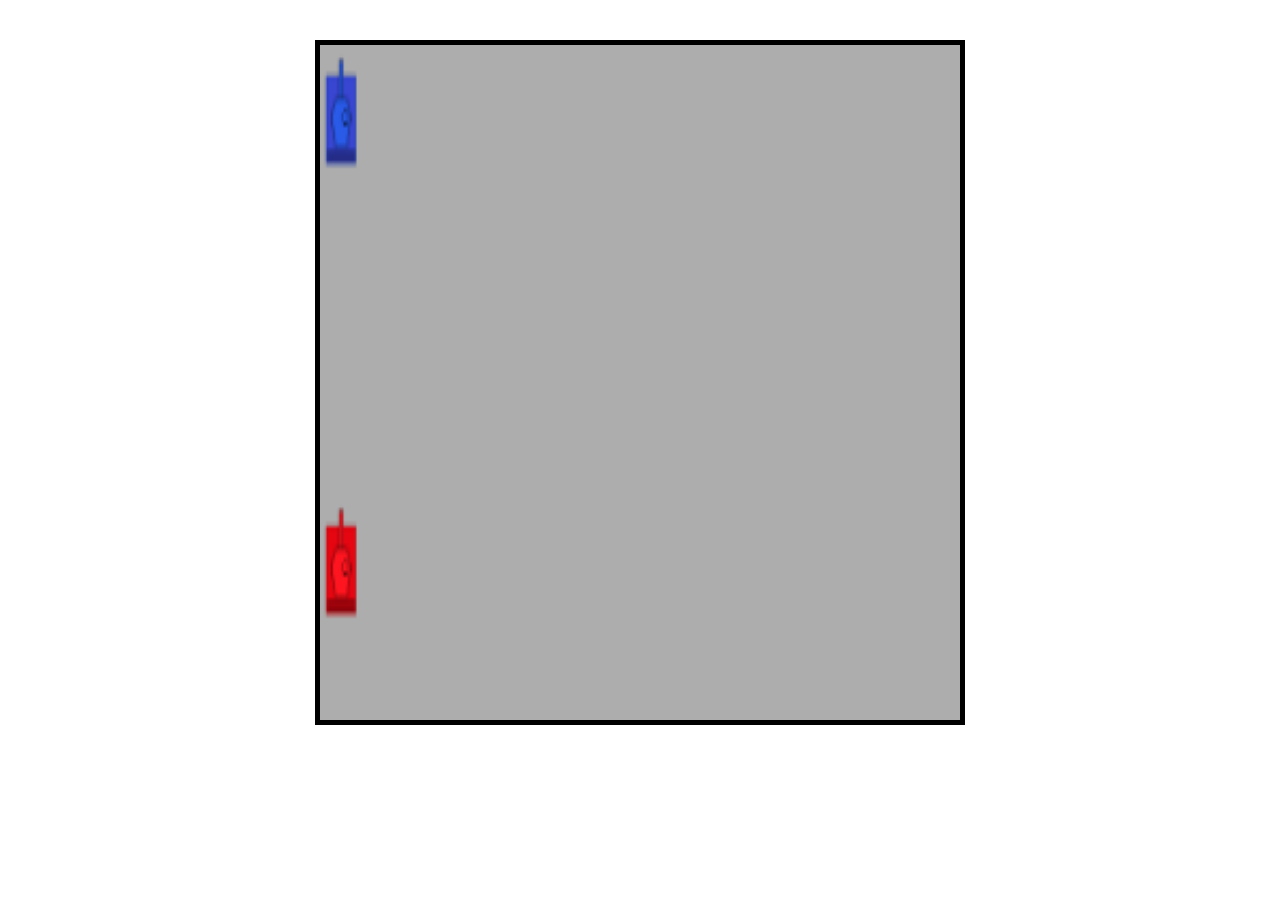
==== TheGame.html @ db1ea3de "Update TheGame.html" ====
<html lang="en">
<head>
    <link rel = "stylesheet" href = "Style.css"/>
    <script src="App.js"></script>
 

</head>
<body>
    <div> 
        <canvas id="GameScene"></canvas> 
       </div> 
        
       <script src="Player.js"></script>
       <script src="App.js"></script>


</body>

</html>
---- Style.css ----
#GameScene {

    position: fixed;
        left: 25%;
        top: 5%;

    width: 50%;
    height: 75%;
    
    background-color: rgb(173, 173, 173);
    outline-width: 5px;
    outline-color: rgb(0, 0, 0);
    outline-style: solid

}

body {
    padding-top: 743px; /* y højde */
    font-family: Arial;
    background-color: rgb(255, 255, 255);
    width: 500px;
    margin: auto;
    text-align: center;
    position: fixed;
    left: 17.8%;
}
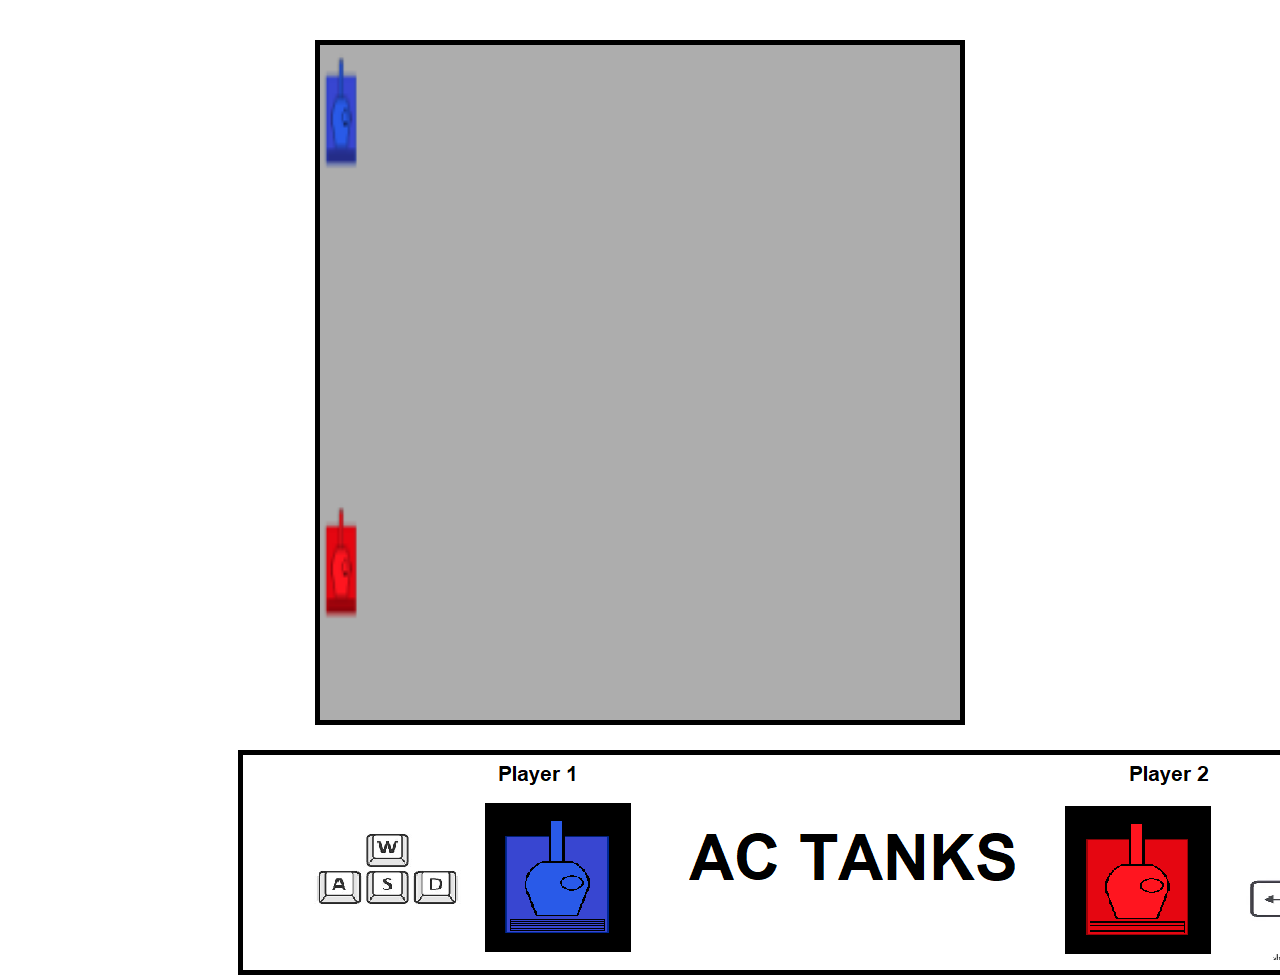
==== commit 64124b26: "Picture test" ====
--- a/TheGame.html
+++ b/TheGame.html
@@ -15,7 +15,7 @@
        <script src="Player.js"></script>
        <script src="App.js"></script>
 
-
+ <img src="ACTanksBanner.png">
 </body>
 
 </html>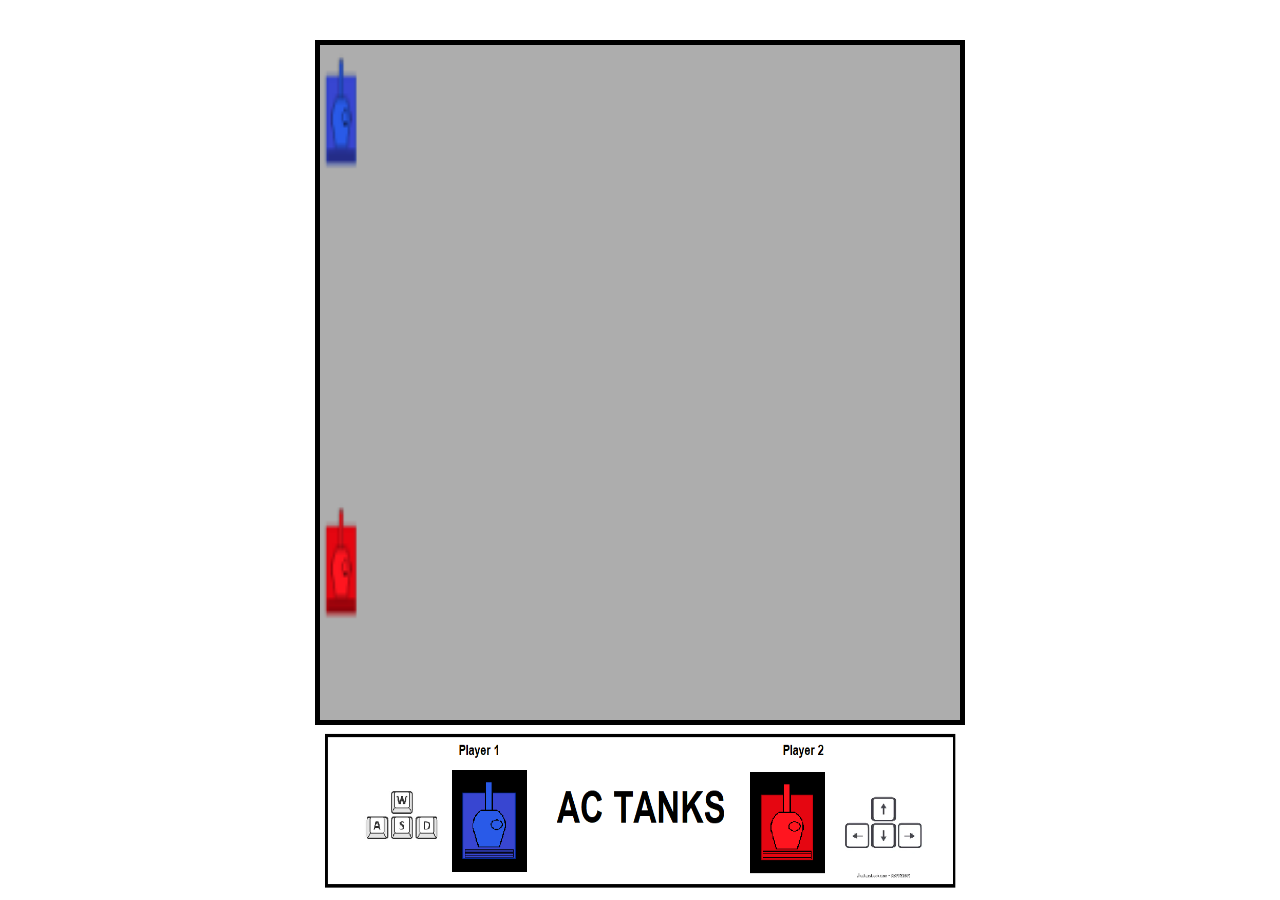
==== commit af64936e: "Banner fix" ====
--- a/TheGame.html
+++ b/TheGame.html
@@ -15,7 +15,7 @@
        <script src="Player.js"></script>
        <script src="App.js"></script>
 
- <img src="ACTanksBanner.png">
+ <img id="Banner" src="ACTanksBanner.png">
 </body>
 
 </html>--- a/Style.css
+++ b/Style.css
@@ -14,13 +14,11 @@
 
 }
 
-body {
-    padding-top: 743px; /* y højde */
-    font-family: Arial;
-    background-color: rgb(255, 255, 255);
-    width: 500px;
-    margin: auto;
-    text-align: center;
+#Banner{
     position: fixed;
-    left: 17.8%;
-}   
+    left: 25%;
+    top: 81%;
+
+    width: 50%;
+    height: 18%;
+}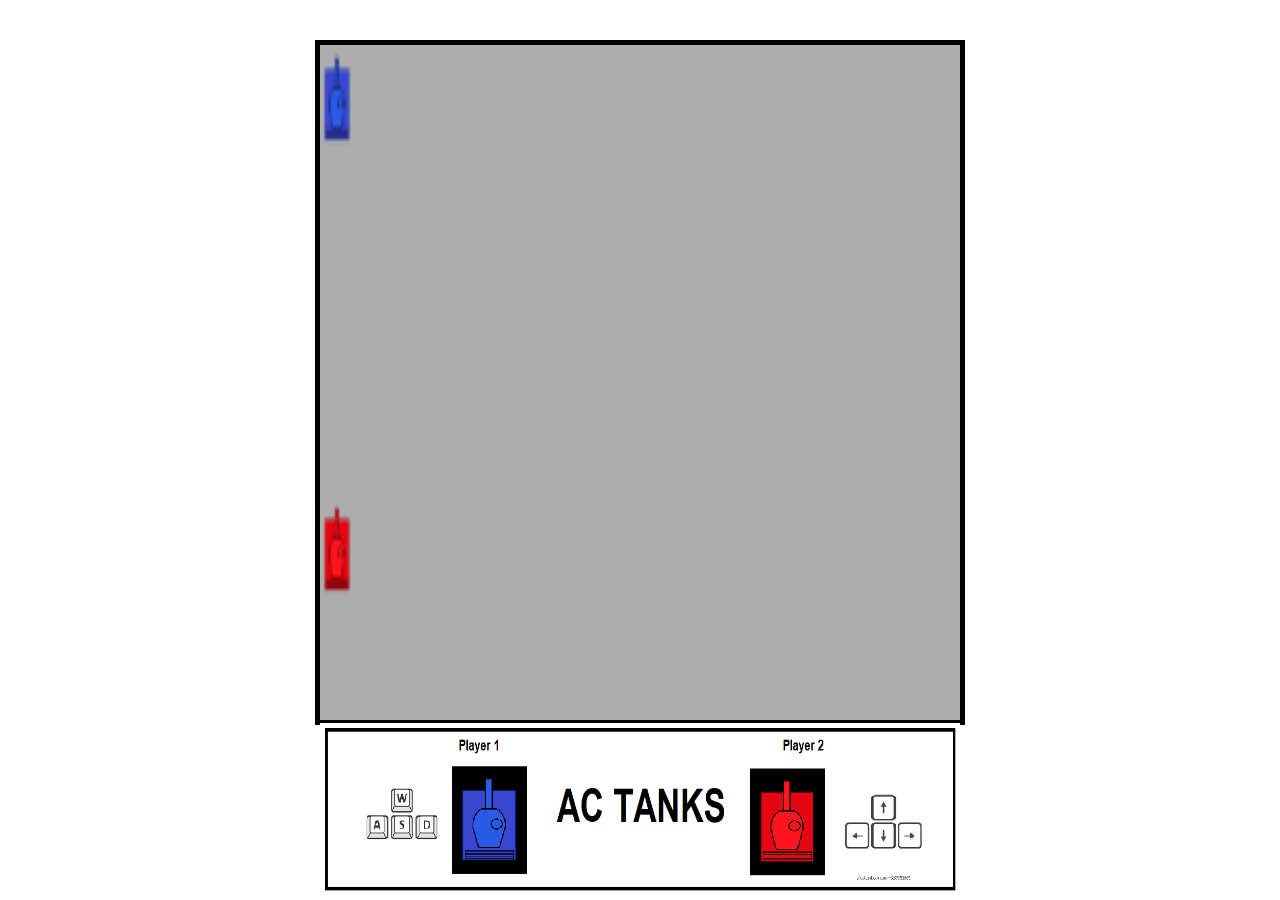
==== commit 2ec78160: "New changes" ====
--- a/TheGame.html
+++ b/TheGame.html
@@ -4,6 +4,7 @@
 <head>
     <link rel = "stylesheet" href = "Style.css"/>
     <script src="App.js"></script>
+    
  
 
 </head>
@@ -11,7 +12,8 @@
     <div> 
         <canvas id="GameScene"></canvas> 
        </div> 
-        
+
+       <script src="Bullet.js"></script>
        <script src="Player.js"></script>
        <script src="App.js"></script>
 
--- a/Style.css
+++ b/Style.css
@@ -17,8 +17,8 @@
 #Banner{
     position: fixed;
     left: 25%;
-    top: 81%;
+    top: 80.3%;
 
     width: 50%;
-    height: 18%;
+    height: 19%;
 }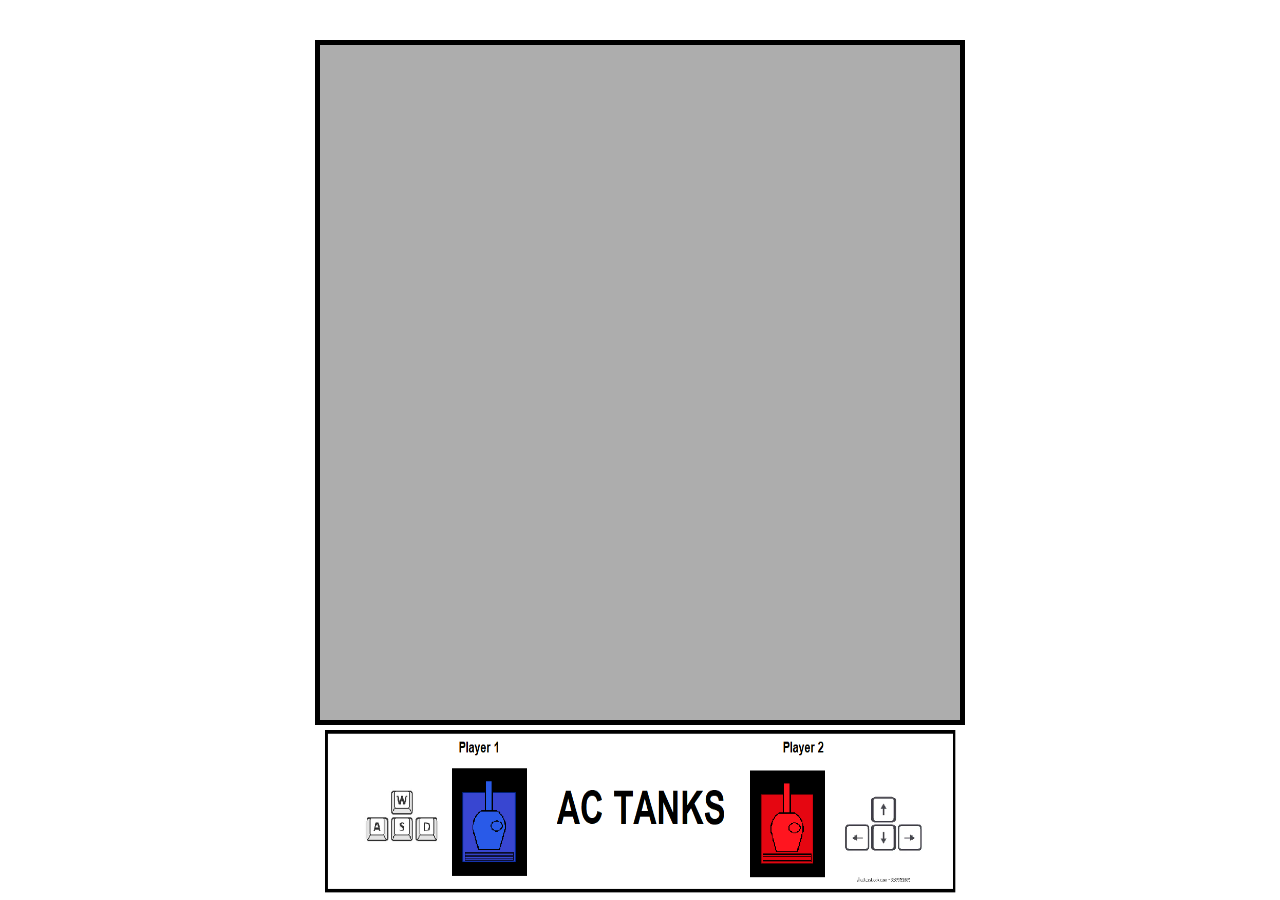
==== commit d2b75b51: "A lot of changes" ====
--- a/TheGame.html
+++ b/TheGame.html
@@ -11,7 +11,15 @@
 <body>
     <div> 
         <canvas id="GameScene"></canvas> 
-       </div> 
+        
+        <div style="display:none;">
+            <img id="Player1Picture"
+                 src="BlueTank.png">
+          </div>
+        <div style="display:none;">
+          <img id="Player2Picture"
+               src="RedTank.png">
+            </div>
 
        <script src="Bullet.js"></script>
        <script src="Player.js"></script>
--- a/Style.css
+++ b/Style.css
@@ -17,7 +17,7 @@
 #Banner{
     position: fixed;
     left: 25%;
-    top: 80.3%;
+    top: 80.6%;
 
     width: 50%;
     height: 19%;
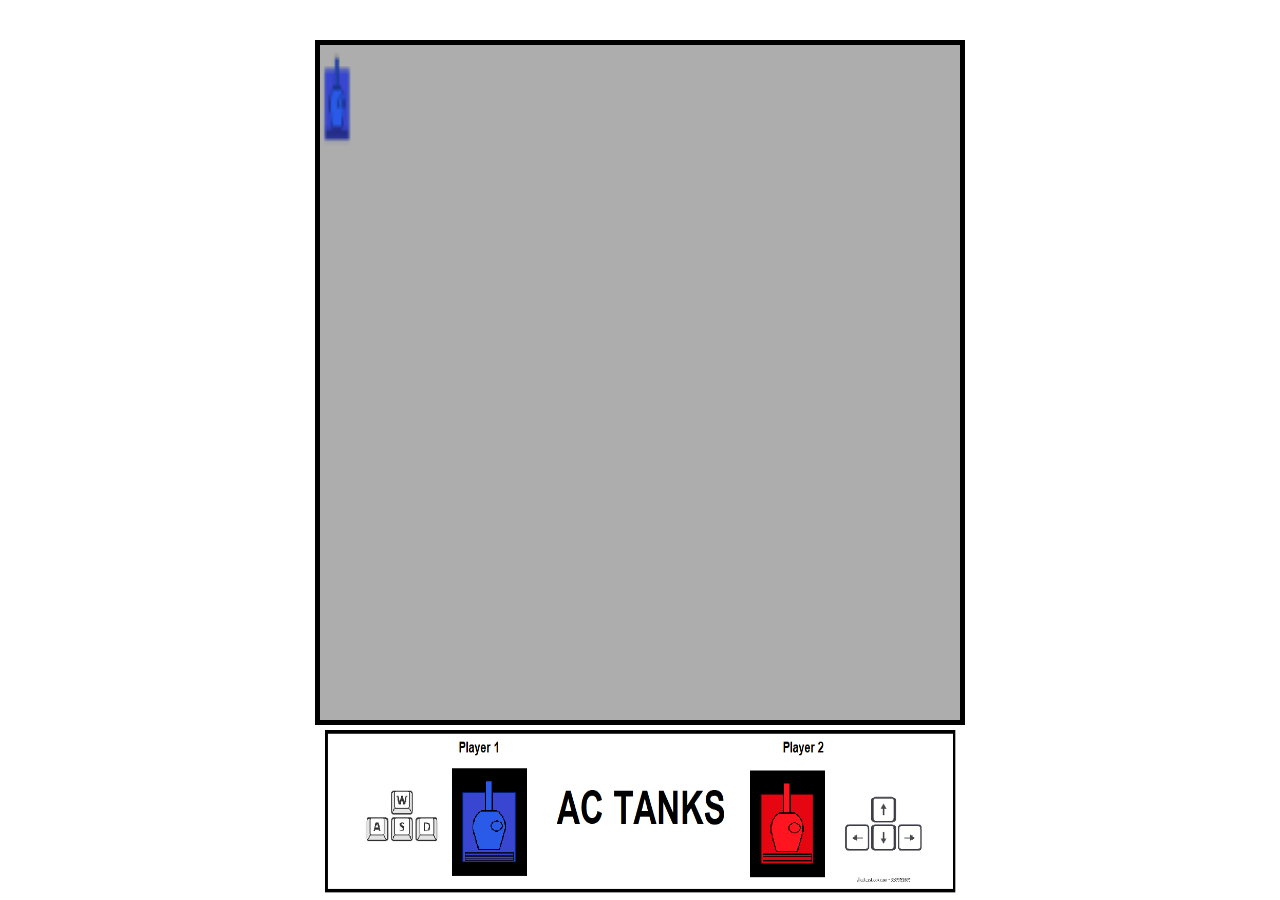
==== commit 9d92ab36: "WE turn now" ====
--- a/TheGame.html
+++ b/TheGame.html
@@ -10,16 +10,9 @@
 </head>
 <body>
     <div> 
-        <canvas id="GameScene"></canvas> 
+        <canvas id="GameScene"> </canvas> 
         
-        <div style="display:none;">
-            <img id="Player1Picture"
-                 src="BlueTank.png">
-          </div>
-        <div style="display:none;">
-          <img id="Player2Picture"
-               src="RedTank.png">
-            </div>
+        
 
        <script src="Bullet.js"></script>
        <script src="Player.js"></script>
--- a/Style.css
+++ b/Style.css
@@ -21,4 +21,6 @@
 
     width: 50%;
     height: 19%;
-}+}
+
+
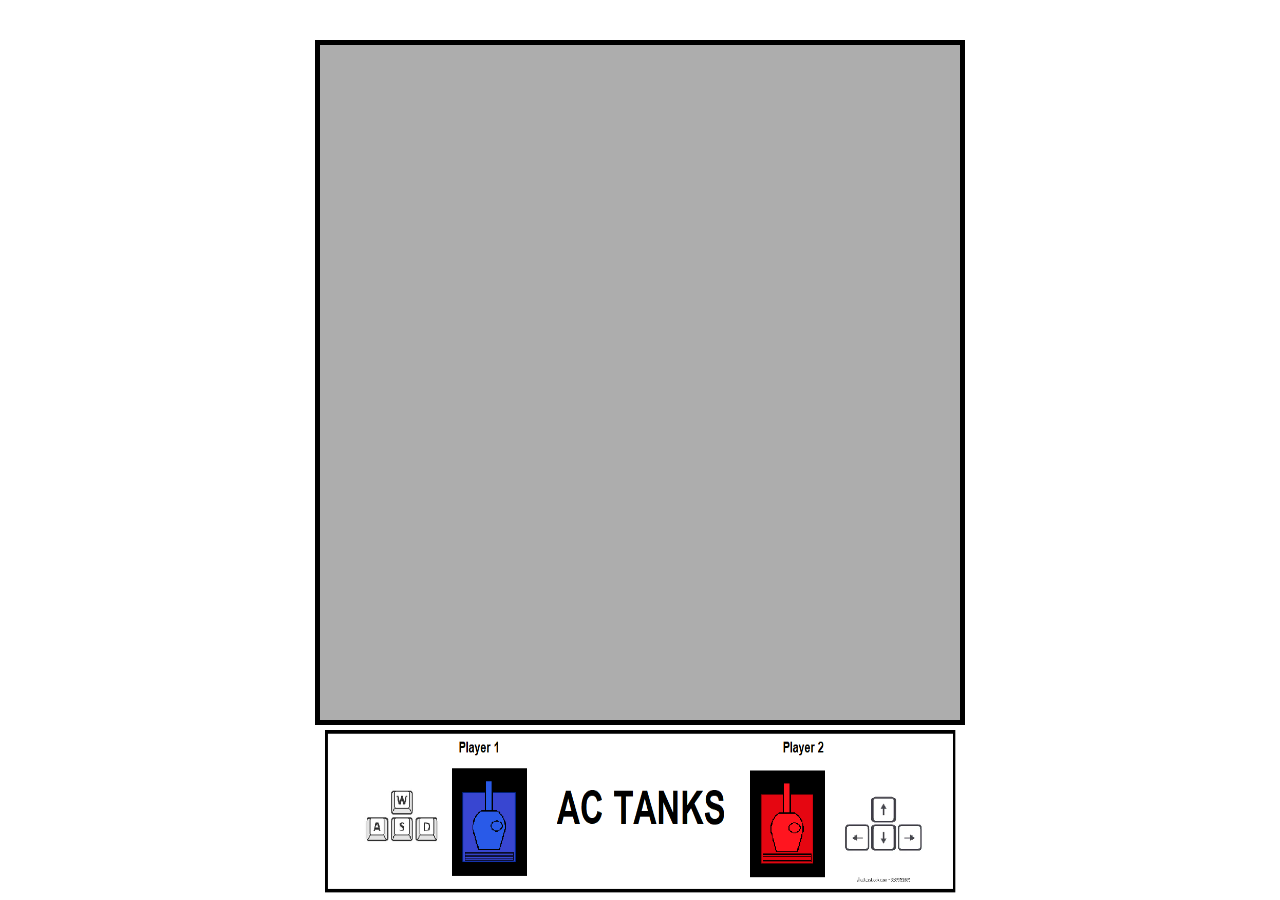
==== commit 0a6062c2: "asdkhjasdnl" ====
--- a/TheGame.html
+++ b/TheGame.html
@@ -10,7 +10,11 @@
 </head>
 <body>
     <div> 
-        <canvas id="GameScene"> </canvas> 
+        <canvas id="GameScene"> 
+            <canvas Id="Player1"></canvas>
+            <canvas Id="Player2"></canvas>
+
+        </canvas> 
         
         
 
--- a/Style.css
+++ b/Style.css
@@ -24,3 +24,16 @@
 }
 
 
+#Player1{
+    width: 26px;
+    height: 26px;
+    background-color: rgb(196, 6, 6);
+    outline-width: 5px;
+    outline-color: rgb(0, 0, 0);
+    outline-style: solid
+}
+
+#Player2{
+    width: 26px;
+    height: 26px;
+}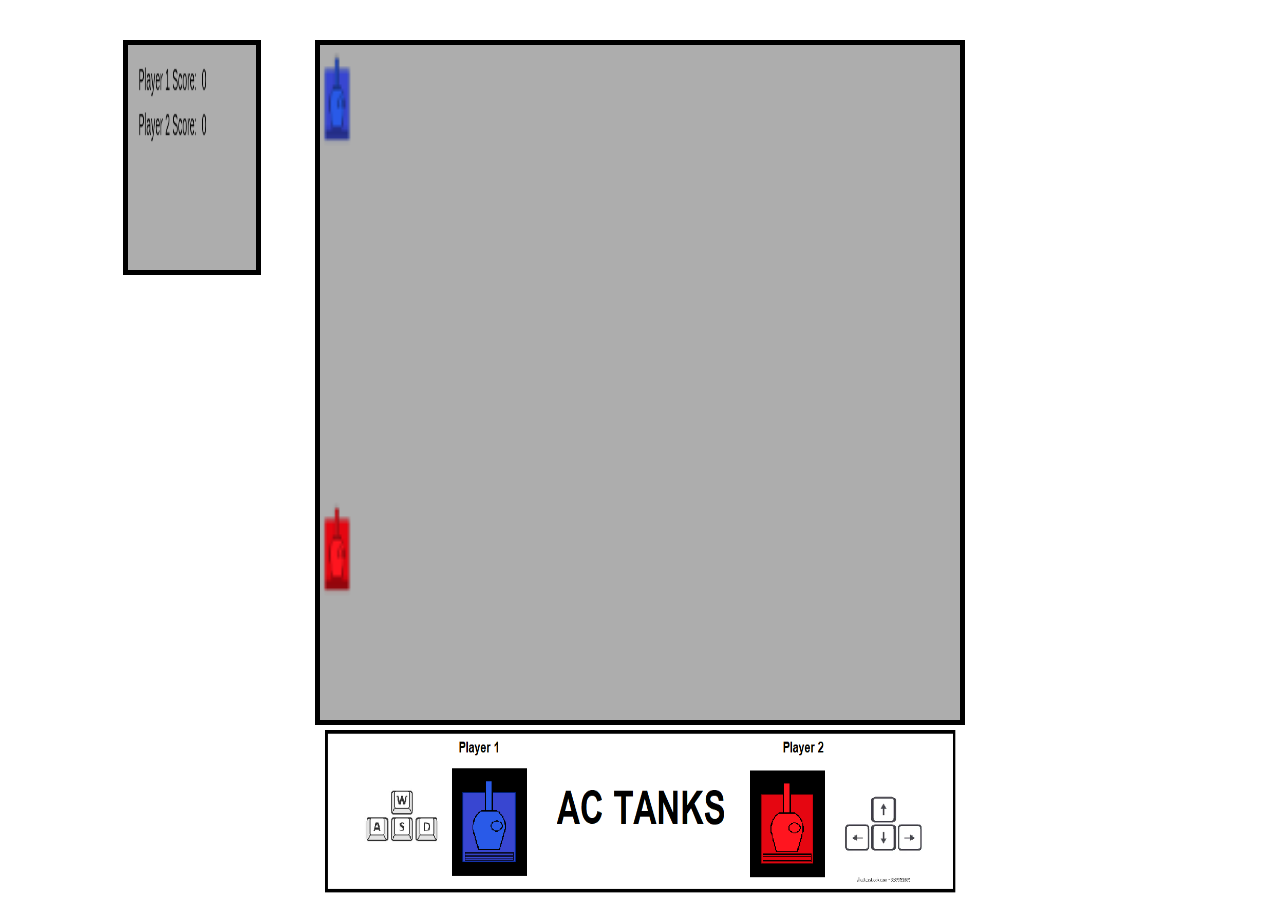
==== commit 3956c40c: "Score system" ====
--- a/TheGame.html
+++ b/TheGame.html
@@ -10,11 +10,9 @@
 </head>
 <body>
     <div> 
-        <canvas id="GameScene"> 
-            <canvas Id="Player1"></canvas>
-            <canvas Id="Player2"></canvas>
+        <canvas id="GameScene"> </canvas> 
+        <canvas id="ScorePlate"> </canvas> 
 
-        </canvas> 
         
         
 
--- a/Style.css
+++ b/Style.css
@@ -6,6 +6,22 @@
 
     width: 50%;
     height: 75%;
+    
+    background-color: rgb(173, 173, 173);
+    outline-width: 5px;
+    outline-color: rgb(0, 0, 0);
+    outline-style: solid
+
+}
+
+#ScorePlate {
+
+    position: fixed;
+        left: 10%;
+        top: 5%;
+
+    width: 10%;
+    height: 25%;
     
     background-color: rgb(173, 173, 173);
     outline-width: 5px;
